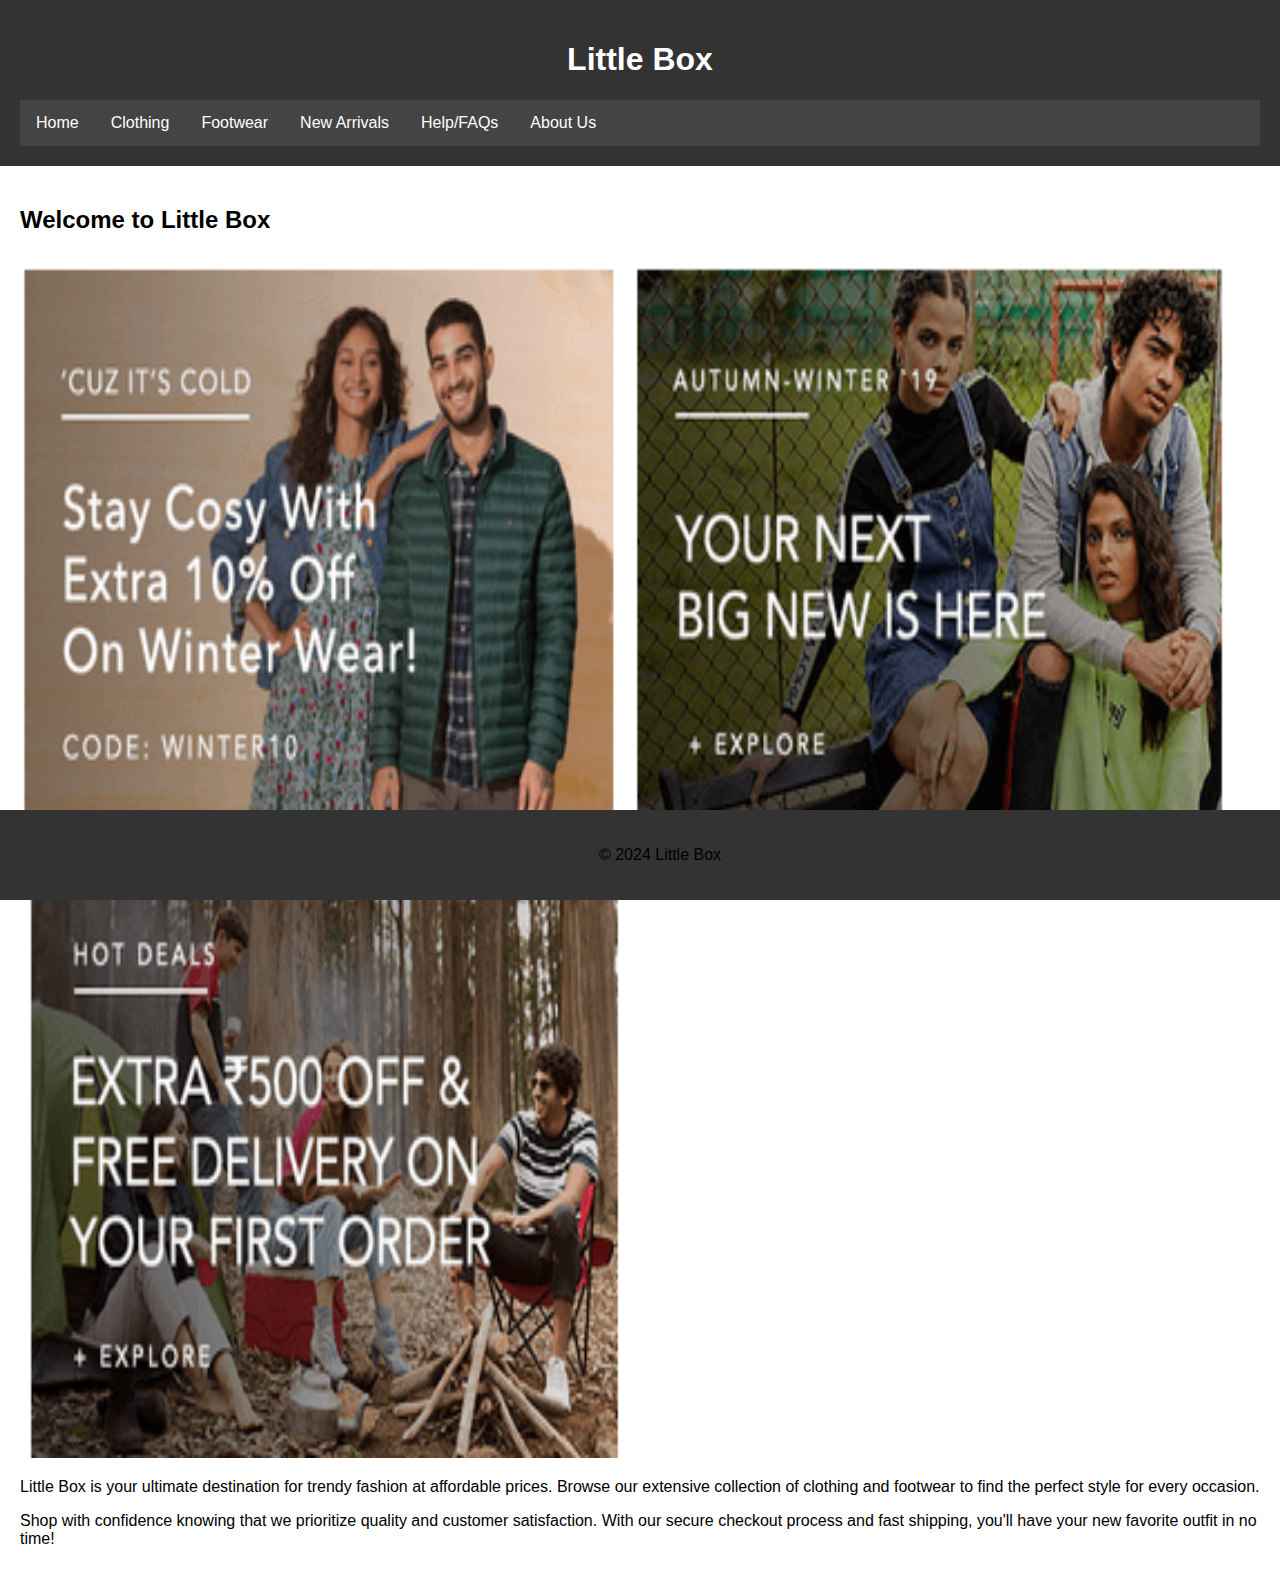
==== index.html @ 50690ab3 "Add Website Files" ====
<!DOCTYPE html>
<html lang="en">
<head>
    <meta charset="UTF-8">
    <meta name="viewport" content="width=device-width, initial-scale=1.0">
    <title>Little Box</title>
    <link rel="stylesheet" href="styles.css">
</head>
<body>
    <header>
        <h1>Little Box</h1>
        <nav>
            <ul>
                <li><a href="index.html">Home</a></li>
                <li><a href="clothing.html">Clothing</a></li>
                <li><a href="footwear.html">Footwear</a></li>
                <li><a href="new-arrivals.html">New Arrivals</a></li>
                <li><a href="help-faqs.html">Help/FAQs</a></li>
                <li><a href="about-us.html">About Us</a></li>
            </ul>
        </nav>
    </header>
    <main>
        <section id="about">
            <h2>Welcome to Little Box</h2>
            <img src="Images/indeximg1.png" alt="Index Image 1" width="600" height="600">
            <img src="Images/indeximg2.png" alt="Index Image 2" width="600" height="600">
            <img src="Images/indeximg3.png" alt="Index Image 3" width="600" height="600">
            <p>Little Box is your ultimate destination for trendy fashion at affordable prices. Browse our extensive collection of clothing and footwear to find the perfect style for every occasion.</p>
            <p>Shop with confidence knowing that we prioritize quality and customer satisfaction. With our secure checkout process and fast shipping, you'll have your new favorite outfit in no time!</p>
        </section>
    </main>
    <footer>
        <p>&copy; 2024 Little Box</p>
    </footer>
</body>
</html>
---- styles.css ----
body {
    font-family: Arial, sans-serif;
    margin: 0;
    padding: 0;
}

header {
    background-color: #333;
    color: #fff;
    padding: 20px;
    text-align: center;
}
h2 {
    color: black;
}

h5 {
    color: black;
}

p {
    color: black;
}

a {
    text-decoration: none;
}

nav ul {
    list-style-type: none;
    margin: 0;
    padding: 0;
    background-color: #444;
    overflow: hidden;
}

nav ul li {
    float: left;
}

nav ul li a {
    display: block;
    color: white;
    text-align: center;
    padding: 14px 16px;
    text-decoration: none;
}

nav ul li a:hover {
    background-color: #555;
}

main {
    padding: 20px;
}

.product {
    text-align: center;
    margin-bottom: 20px;
    border: 1px solid #ccc;
    border-radius: 5px;
    padding: 10px;
    background-color: #f9f9f9;
    box-shadow: 0 0 5px rgba(0, 0, 0, 0.1);
    transition: transform 0.3s ease;
}

.product:hover {
    transform: translateY(-5px);
}

.product img {
    width: 200px;
    height: 200px;
    border-radius: 5px;
}

.product h2 {
    margin-top: 10px;
}

.product p {
    margin: 5px 0;
}

footer {
    background-color: #333;
    color: #fff;
    text-align: center;
    padding: 20px;
    position: fixed;
    bottom: 0;
    width: 100%;
}
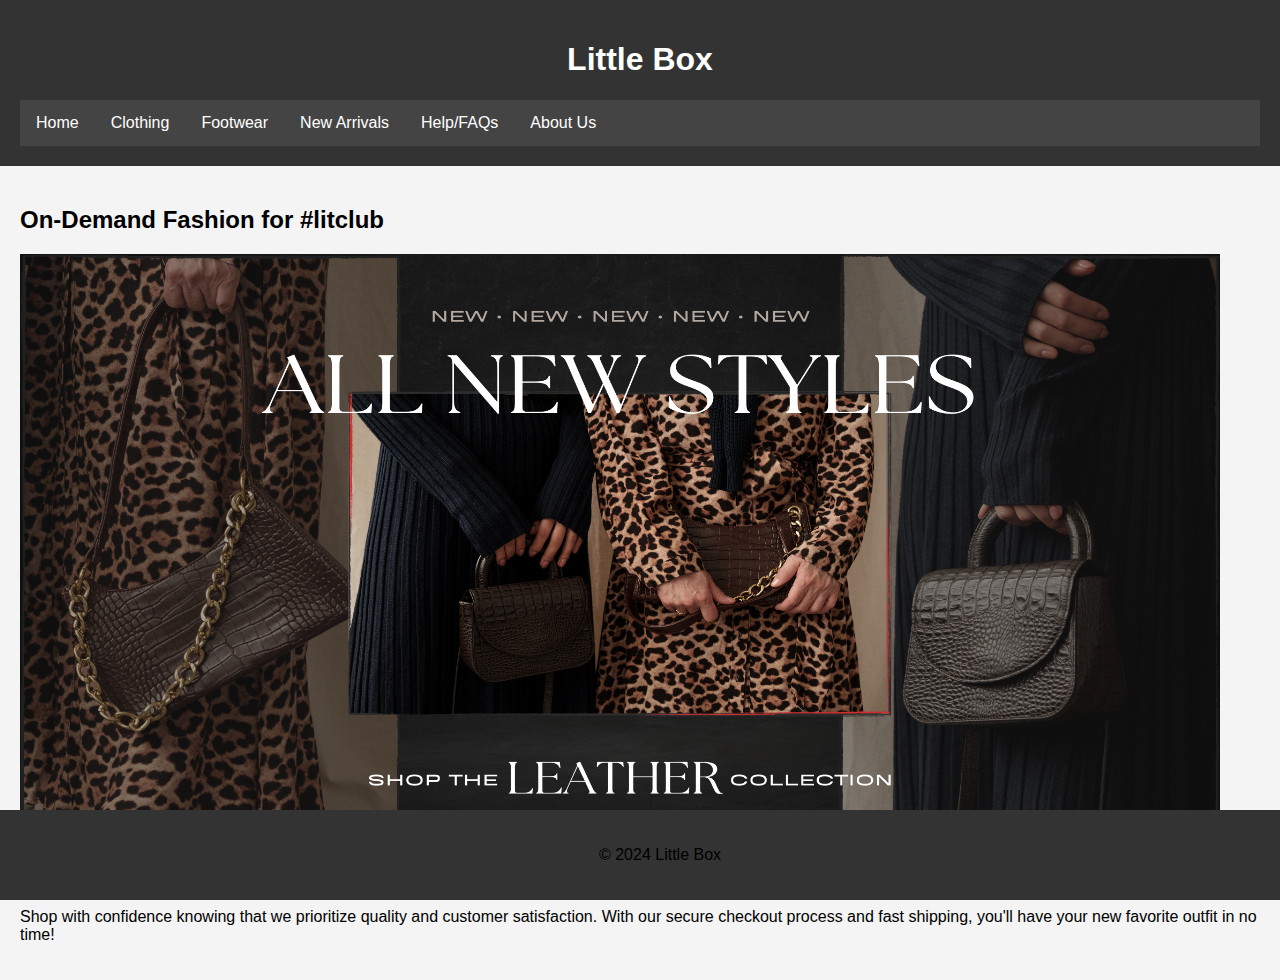
==== commit 3e8cdbcd: "Add files" ====
--- a/index.html
+++ b/index.html
@@ -22,10 +22,8 @@
     </header>
     <main>
         <section id="about">
-            <h2>Welcome to Little Box</h2>
-            <img src="Images/indeximg1.png" alt="Index Image 1" width="600" height="600">
-            <img src="Images/indeximg2.png" alt="Index Image 2" width="600" height="600">
-            <img src="Images/indeximg3.png" alt="Index Image 3" width="600" height="600">
+            <h2>On-Demand Fashion for #litclub</h2>
+            <img src="Images/indeximg.png" alt="Index Image 1" width="1200" height="600">
             <p>Little Box is your ultimate destination for trendy fashion at affordable prices. Browse our extensive collection of clothing and footwear to find the perfect style for every occasion.</p>
             <p>Shop with confidence knowing that we prioritize quality and customer satisfaction. With our secure checkout process and fast shipping, you'll have your new favorite outfit in no time!</p>
         </section>
--- a/styles.css
+++ b/styles.css
@@ -1,5 +1,6 @@
 body {
     font-family: Arial, sans-serif;
+    background-color: #f4f4f4;
     margin: 0;
     padding: 0;
 }
@@ -10,6 +11,7 @@
     padding: 20px;
     text-align: center;
 }
+
 h2 {
     color: black;
 }
@@ -67,12 +69,14 @@
 
 .product:hover {
     transform: translateY(-5px);
+    display: grid;
 }
 
 .product img {
     width: 200px;
     height: 200px;
     border-radius: 5px;
+    
 }
 
 .product h2 {
@@ -81,6 +85,84 @@
 
 .product p {
     margin: 5px 0;
+}
+
+.faq-form {
+    max-width: 600px;
+    margin: auto;
+    background-color: #fff;
+    padding: 20px;
+    border-radius: 10px;
+    box-shadow: 0 2px 10px rgba(0, 0, 0, 0.1);
+}
+
+.faq-form h2 {
+    text-align: center;
+    margin-bottom: 20px;
+    color: #333;
+}
+
+.faq-form label {
+    display: block;
+    margin-bottom: 5px;
+    color: #555;
+}
+
+.faq-form input[type="text"],
+.faq-form input[type="email"],
+.faq-form textarea {
+    width: 100%;
+    padding: 10px;
+    margin-bottom: 10px;
+    border: 1px solid #ccc;
+    border-radius: 5px;
+}
+
+.faq-form textarea {
+    resize: vertical;
+    height: 100px;
+}
+
+.faq-form button {
+    background-color: #333;
+    color: #fff;
+    padding: 10px 20px;
+    border: none;
+    border-radius: 5px;
+    cursor: pointer;
+    transition: background-color 0.3s ease;
+}
+
+.faq-form button:hover {
+    background-color: #555;
+}
+
+.faq-container {
+    max-width: 800px;
+    margin: auto;
+    padding: 20px;
+    background-color: #f9f9f9;
+    border-radius: 10px;
+    box-shadow: 0 0 10px rgba(0, 0, 0, 0.1);
+}
+
+.faq-container h2 {
+    color: #333;
+    margin-bottom: 20px;
+    text-align: center;
+}
+
+.faq-item {
+    border-bottom: 1px solid #ccc;
+    padding: 10px 0;
+}
+
+.faq-question {
+    font-weight: bold;
+}
+
+.faq-answer {
+    margin-top: 10px;
 }
 
 footer {
